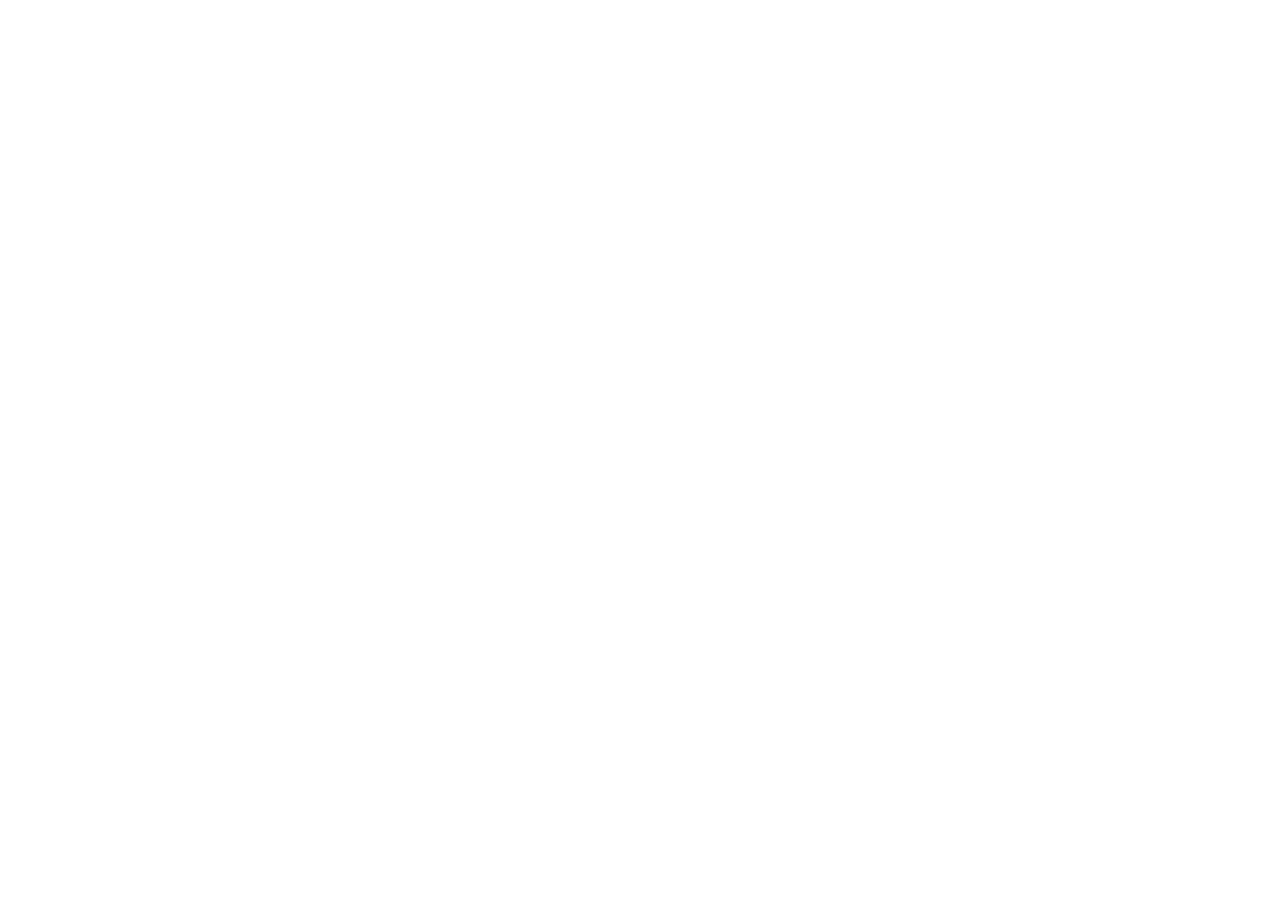
==== eloise1.html @ 69963421 "initial commit" ====
<!DOCTYPE html>
<!--[if lt IE 7]>      <html class="no-js lt-ie9 lt-ie8 lt-ie7"> <![endif]-->
<!--[if IE 7]>         <html class="no-js lt-ie9 lt-ie8"> <![endif]-->
<!--[if IE 8]>         <html class="no-js lt-ie9"> <![endif]-->
<!--[if gt IE 8]>      <html class="no-js"> <!--<![endif]-->
<html>
    <head>
        <meta charset="utf-8">
        <meta http-equiv="X-UA-Compatible" content="IE=edge">
        <title></title>
        <meta name="description" content="">
        <meta name="viewport" content="width=device-width, initial-scale=1">
        <link rel="stylesheet" href="">
    </head>
    <body>
       <header>

       </header>
       <nav>

       </nav>
       <main>
        
       </main>
        <!--[if lt IE 7]>
            <p class="browsehappy">You are using an <strong>outdated</strong> browser. Please <a href="#">upgrade your browser</a> to improve your experience.</p>
        <![endif]-->
        
        <script src="" async defer></script>
    </body>
</html>
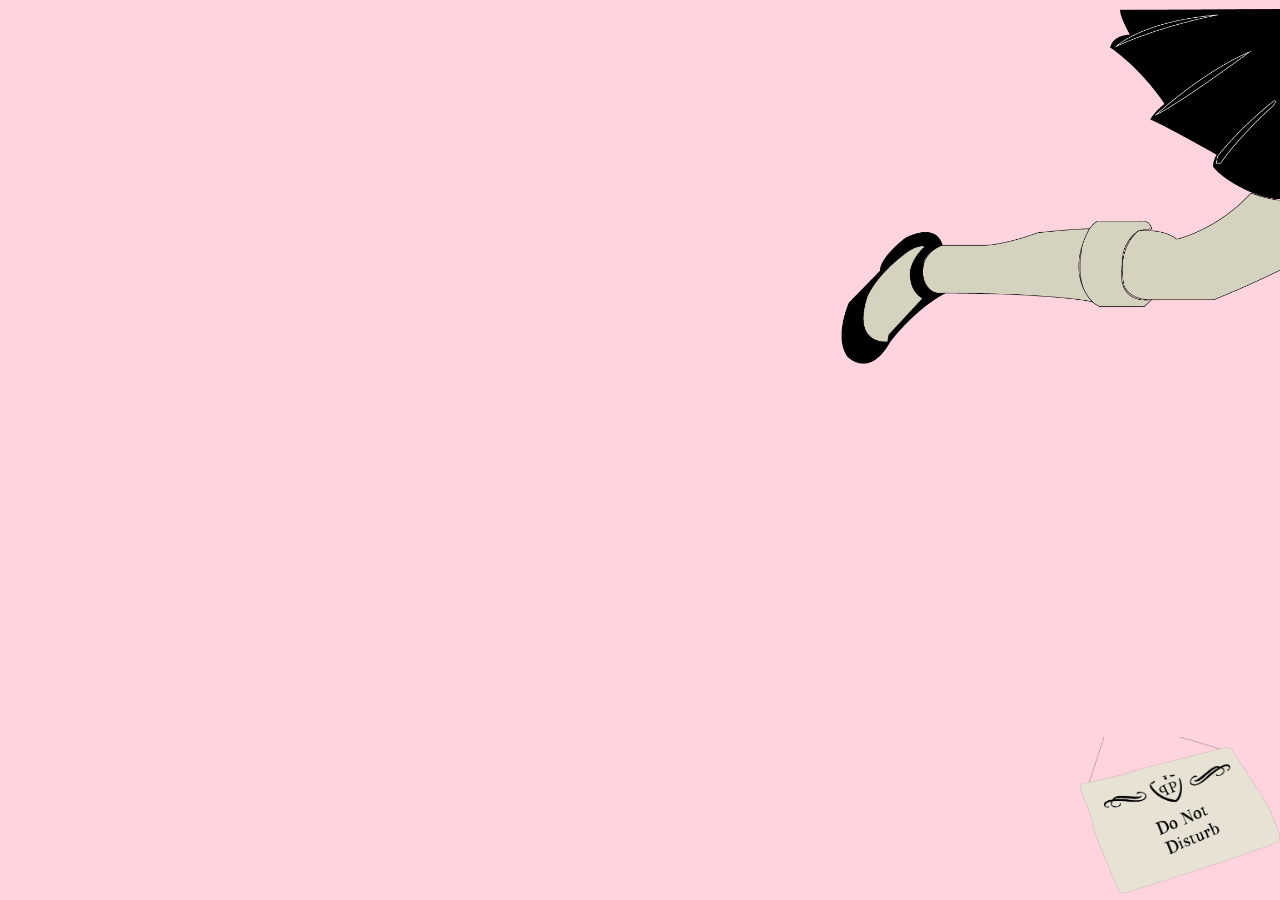
==== commit 80365da1: "update" ====
--- a/eloise1.html
+++ b/eloise1.html
@@ -10,17 +10,20 @@
         <title></title>
         <meta name="description" content="">
         <meta name="viewport" content="width=device-width, initial-scale=1">
-        <link rel="stylesheet" href="">
+        <link rel="stylesheet" href="css/stylesheet.css">
     </head>
-    <body>
-       <header>
-
+    <body id="eloise1">
+       <header id="header1">
+        <img src="img/cornereloise.png" width="600">
        </header>
        <nav>
 
        </nav>
        <main>
-        
+        <a href="eloise2.html" id="followme">
+            <img src="img/donotdisturb.png" width="200">
+        </a>
+    
        </main>
         <!--[if lt IE 7]>
             <p class="browsehappy">You are using an <strong>outdated</strong> browser. Please <a href="#">upgrade your browser</a> to improve your experience.</p>
--- a/css/stylesheet.css
+++ b/css/stylesheet.css
@@ -0,0 +1,54 @@
+@font-face {
+    font-family: bodoflo;
+    src: url(bodoflo.ttf);
+    font-family: bambank;
+    src: url(bambank.tff);
+}
+
+#homepage{
+    background-image: url("../img/eloisebackground.png");
+    background-color: #FFD4DF;
+    background-size: cover;
+    position: fixed;
+}
+
+#eloise1{
+    background-color: #FFD4DF;
+}
+
+#eloise2 {
+    background-color: white;
+}
+
+main{
+    font-family: bodoflo;
+    font-size: 20pt;
+    padding-top: 480px;
+    padding-left: 560px;
+}
+
+#atplaza{
+    text-decoration: none;
+    color: black;
+}
+
+a{
+    color: black;
+    text-decoration: none;
+}
+
+#eloise2main{
+    
+    position: fixed;
+   
+}
+
+#header1{
+    padding-left: 833px;
+    position: fixed;
+}
+#followme{
+    position: fixed;
+    bottom: 0; 
+    right: 0;
+}